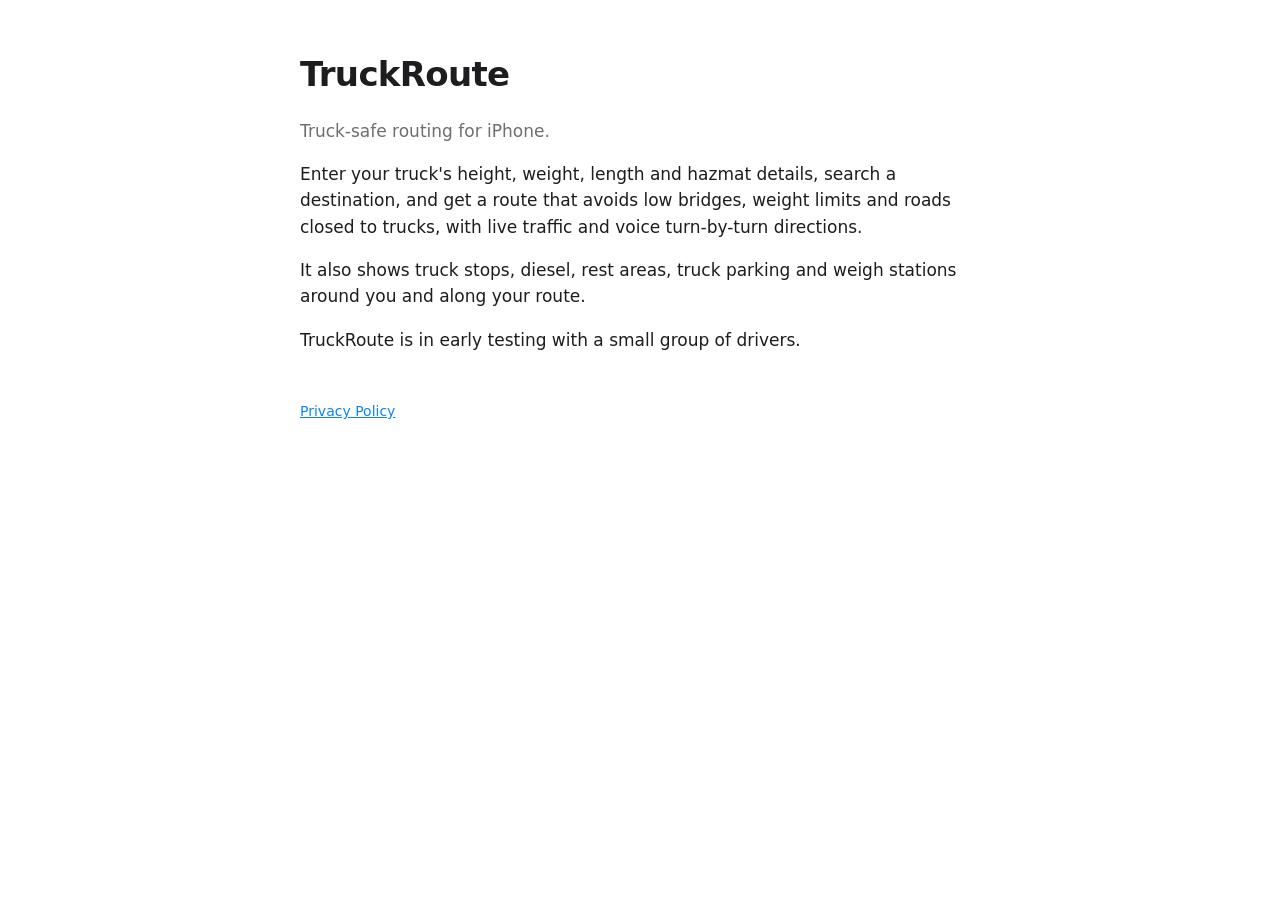
==== index.html @ 6938d0b5 "TruckRoute home page and privacy policy Co-Authored-By: Claude Opus 5.5 <noreply@anthropic.com>" ====
<!doctype html>
<html lang="en"><head><meta charset="utf-8"><meta name="viewport" content="width=device-width, initial-scale=1">
<title>TruckRoute</title><link rel="stylesheet" href="style.css"></head>
<body><main>
<h1>TruckRoute</h1>
<p class="muted">Truck-safe routing for iPhone.</p>
<p>Enter your truck's height, weight, length and hazmat details, search a destination, and get a route that avoids low bridges, weight limits and roads closed to trucks, with live traffic and voice turn-by-turn directions.</p>
<p>It also shows truck stops, diesel, rest areas, truck parking and weigh stations around you and along your route.</p>
<p>TruckRoute is in early testing with a small group of drivers.</p>
<footer><a href="privacy.html">Privacy Policy</a></footer>
</main></body></html>
---- style.css ----
:root { color-scheme: light dark; --fg: #1d1d1f; --muted: #6e6e73; --bg: #ffffff; --accent: #0a84ff; }
@media (prefers-color-scheme: dark) { :root { --fg: #f5f5f7; --muted: #a1a1a6; --bg: #000000; } }
body { margin: 0; background: var(--bg); color: var(--fg); font: 17px/1.55 -apple-system, BlinkMacSystemFont, "SF Pro Text", system-ui, sans-serif; }
main { max-width: 680px; margin: 0 auto; padding: 48px 20px 64px; }
h1 { font-size: 34px; margin: 0 0 8px; letter-spacing: -0.02em; }
h2 { font-size: 21px; margin: 32px 0 8px; }
p, li { color: var(--fg); }
.muted { color: var(--muted); }
a { color: var(--accent); }
footer { margin-top: 48px; font-size: 14px; color: var(--muted); }
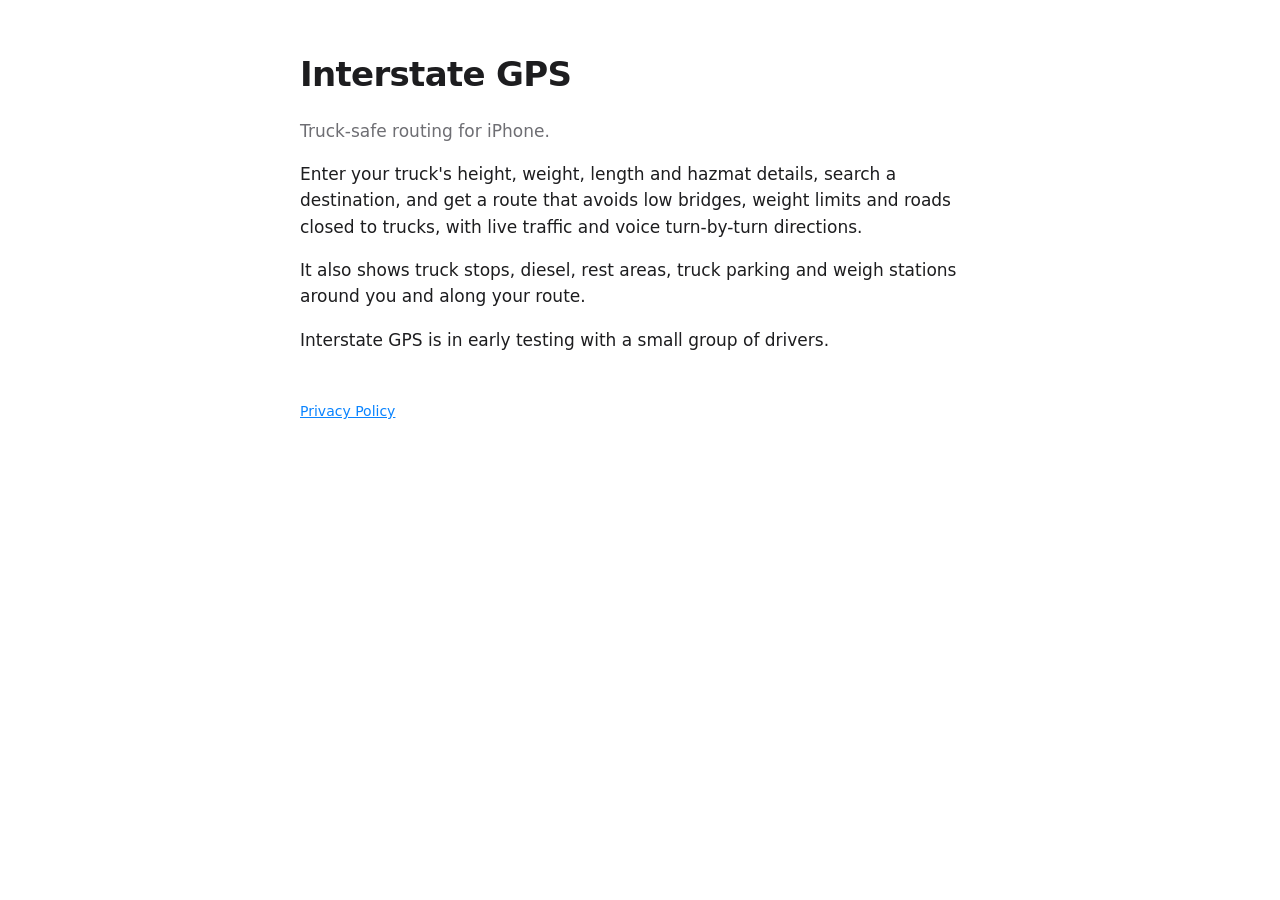
==== commit 31d92501: "Rename to Interstate GPS Co-Authored-By: Claude Opus 5.5 <noreply@anthropic.com>" ====
--- a/index.html
+++ b/index.html
@@ -1,11 +1,11 @@
 <!doctype html>
 <html lang="en"><head><meta charset="utf-8"><meta name="viewport" content="width=device-width, initial-scale=1">
-<title>TruckRoute</title><link rel="stylesheet" href="style.css"></head>
+<title>Interstate GPS</title><link rel="stylesheet" href="style.css"></head>
 <body><main>
-<h1>TruckRoute</h1>
+<h1>Interstate GPS</h1>
 <p class="muted">Truck-safe routing for iPhone.</p>
 <p>Enter your truck's height, weight, length and hazmat details, search a destination, and get a route that avoids low bridges, weight limits and roads closed to trucks, with live traffic and voice turn-by-turn directions.</p>
 <p>It also shows truck stops, diesel, rest areas, truck parking and weigh stations around you and along your route.</p>
-<p>TruckRoute is in early testing with a small group of drivers.</p>
+<p>Interstate GPS is in early testing with a small group of drivers.</p>
 <footer><a href="privacy.html">Privacy Policy</a></footer>
 </main></body></html>
